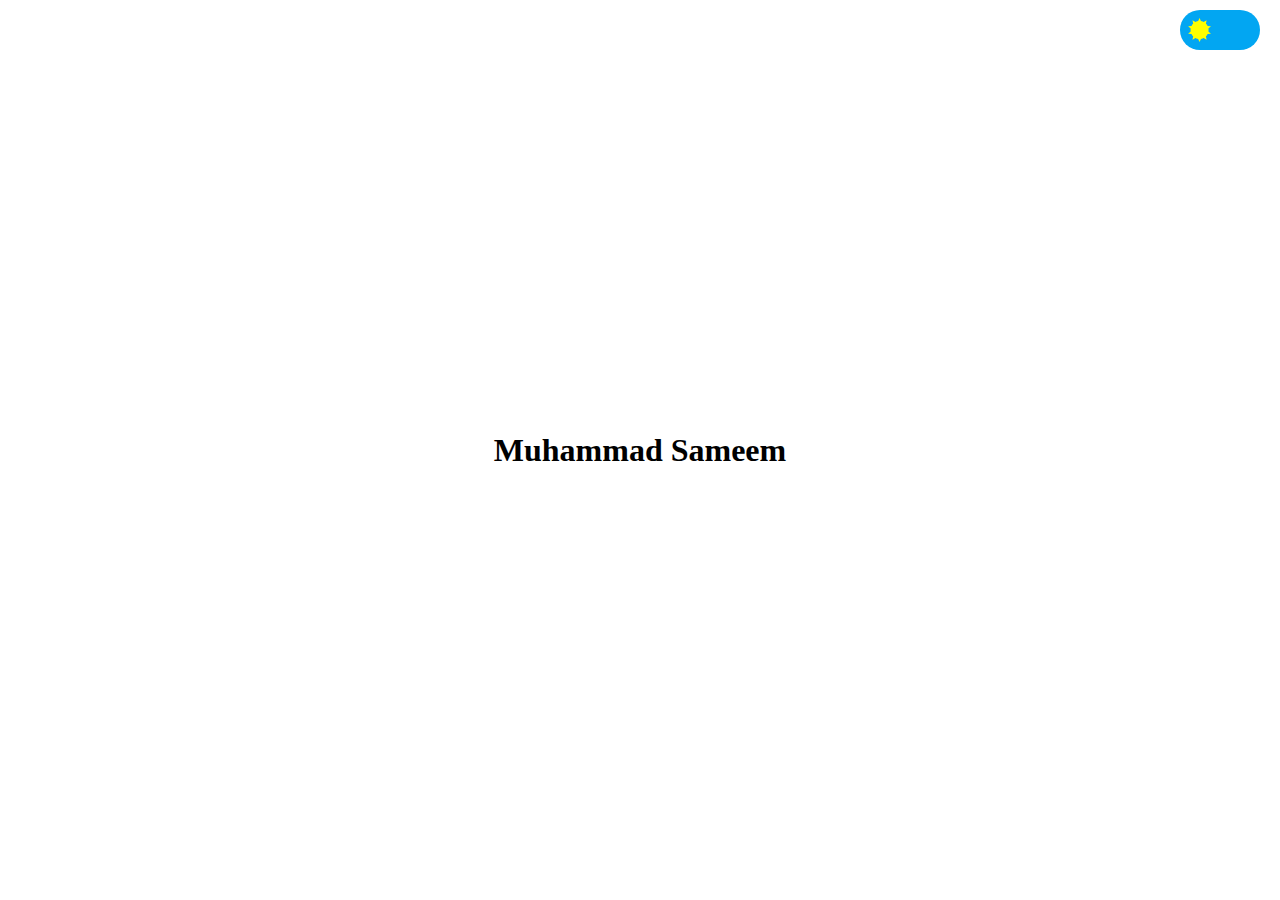
==== DarkMode/index.html @ 8039b86b "Initial Commit" ====
<!DOCTYPE html>
<html lang="en">

<head>
    <meta charset="UTF-8">
    <meta name="viewport" content="width=device-width, initial-scale=1.0">
    <title>Dark Mode Toggler</title>
    <link rel="stylesheet" href="style.css">
</head>

<body>
    <div id="wrapper">
        <input type='checkbox' id='toggle' />
        <label for='toggle'>Night</label>
    </div>
    <h1>Muhammad Sameem</h1>
</body>
<script src="script.js"></script>

</html>
---- DarkMode/style.css ----
#wrapper {
    position: absolute;
    top: 10px;
    right: 20px;
}

body {
    display: grid;
    place-content: center;
    margin: 0;
    height: 100vh;
    background: rgb(255, 255, 255);
}

#toggle {
    position: absolute;
    right: 100vw;
}

#toggle+label {
    --i: 0;
    --j: calc(1 - var(--i));
    display: grid;
    grid-gap: 0.5em 0.25em;
    overflow: hidden;
    padding: 0.5em;
    height: 1.5em;
    border-radius: 1.75em;
    background: hsl(199, 98%, calc(var(--j)*48%));
    color: transparent;
    user-select: none;
    transition: .3s;
    cursor: pointer;
}

#toggle+label:before,
#toggle+label:after {
    width: 1.5em;
    height: 1.5em;
    transition: inherit;
    content: "";
}

#toggle+label:before {
    transform-origin: 20% 20%;
    transform: translate(calc(var(--i)*(100% + 0.25em))) scale(calc(1 - var(--i)*.7));
    background: yellow;
    --poly: polygon(44.13371% 12.96169%, 50% 0%, 55.86629% 12.96169%, 59.70571% 13.77778%, 63.4388% 14.99073%, 67.02464% 16.58726%, 79.38926% 9.54915%, 76.5165% 23.4835%, 79.14297% 26.40049%, 81.45015% 29.57604%, 83.41274% 32.97536%, 97.55283% 34.54915%, 87.03831% 44.13371%, 87.44861% 48.0374%, 87.44861% 51.9626%, 87.03831% 55.86629%, 97.55283% 65.45085%, 83.41274% 67.02464%, 81.45015% 70.42396%, 79.14297% 73.59951%, 76.5165% 76.5165%, 79.38926% 90.45085%, 67.02464% 83.41274%, 63.4388% 85.00927%, 59.70571% 86.22222%, 55.86629% 87.03831%, 50% 100%, 44.13371% 87.03831%, 40.29429% 86.22222%, 36.5612% 85.00927%, 32.97536% 83.41274%, 20.61074% 90.45085%, 23.4835% 76.5165%, 20.85703% 73.59951%, 18.54985% 70.42396%, 16.58726% 67.02464%, 2.44717% 65.45085%, 12.96169% 55.86629%, 12.55139% 51.9626%, 12.55139% 48.0374%, 12.96169% 44.13371%, 2.44717% 34.54915%, 16.58726% 32.97536%, 18.54985% 29.57604%, 20.85703% 26.40049%, 23.4835% 23.4835%, 20.61074% 9.54915%, 32.97536% 16.58726%, 36.5612% 14.99073%, 40.29429% 13.77778%);
    -webkit-clip-path: var(--poly);
    clip-path: var(--poly);
}

#toggle+label:after {
    grid-column: 2;
    border-radius: 50%;
    transform: translatey(calc(var(--i)*(-100% - 0.5em)));
    background: radial-gradient(circle at 19% 19%, rgba(0, 0, 0, 0) 41%, #ffffff 43%);
}

#toggle:checked+label {
    --i: 1;
}

body.dark {
    background-color: #1f1f1f;
    color: #e8e0e0;
}
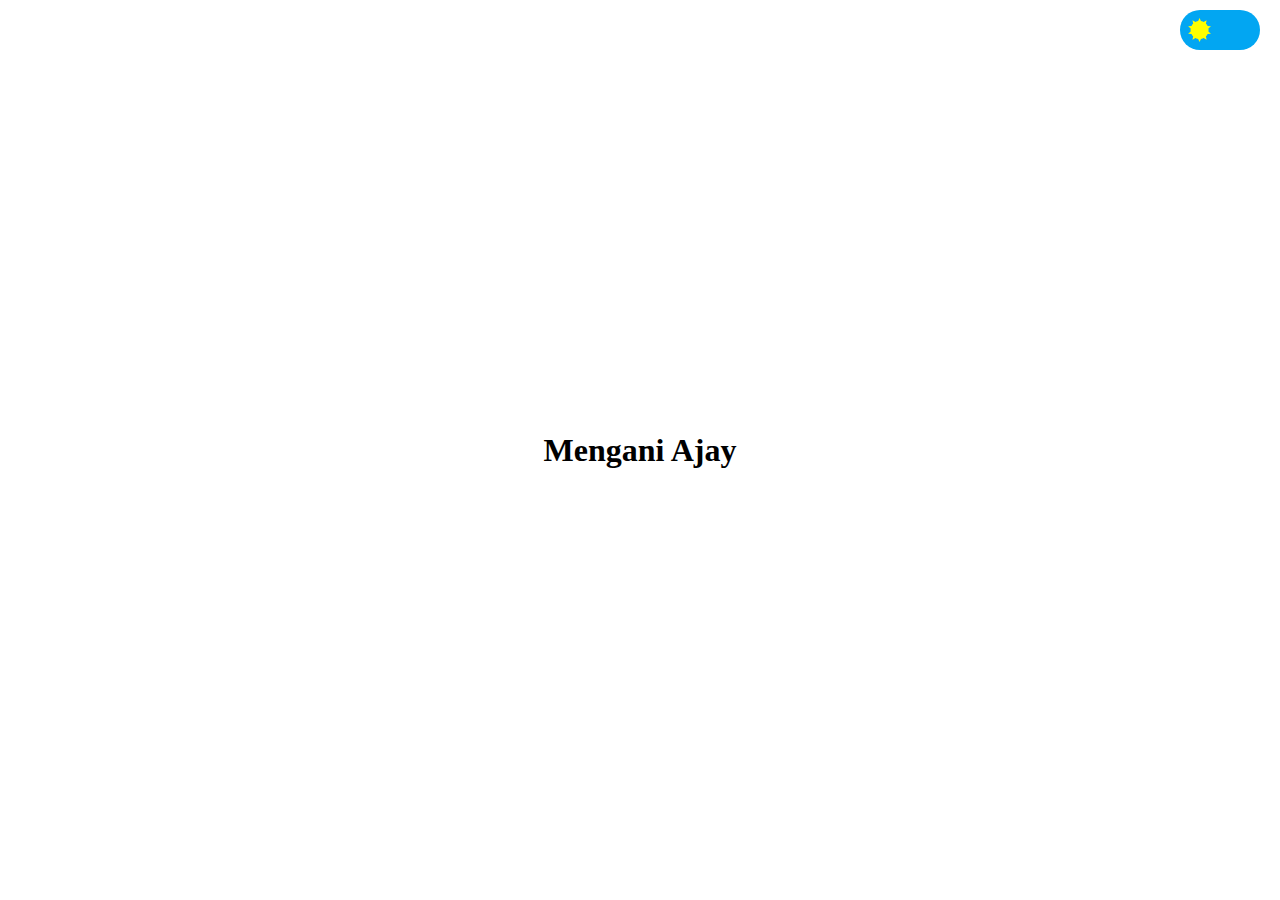
==== commit 4c3b1f19: "Commit" ====
--- a/DarkMode/index.html
+++ b/DarkMode/index.html
@@ -13,7 +13,7 @@
         <input type='checkbox' id='toggle' />
         <label for='toggle'>Night</label>
     </div>
-    <h1>Muhammad Sameem</h1>
+    <h1>Mengani Ajay</h1>
 </body>
 <script src="script.js"></script>
 
